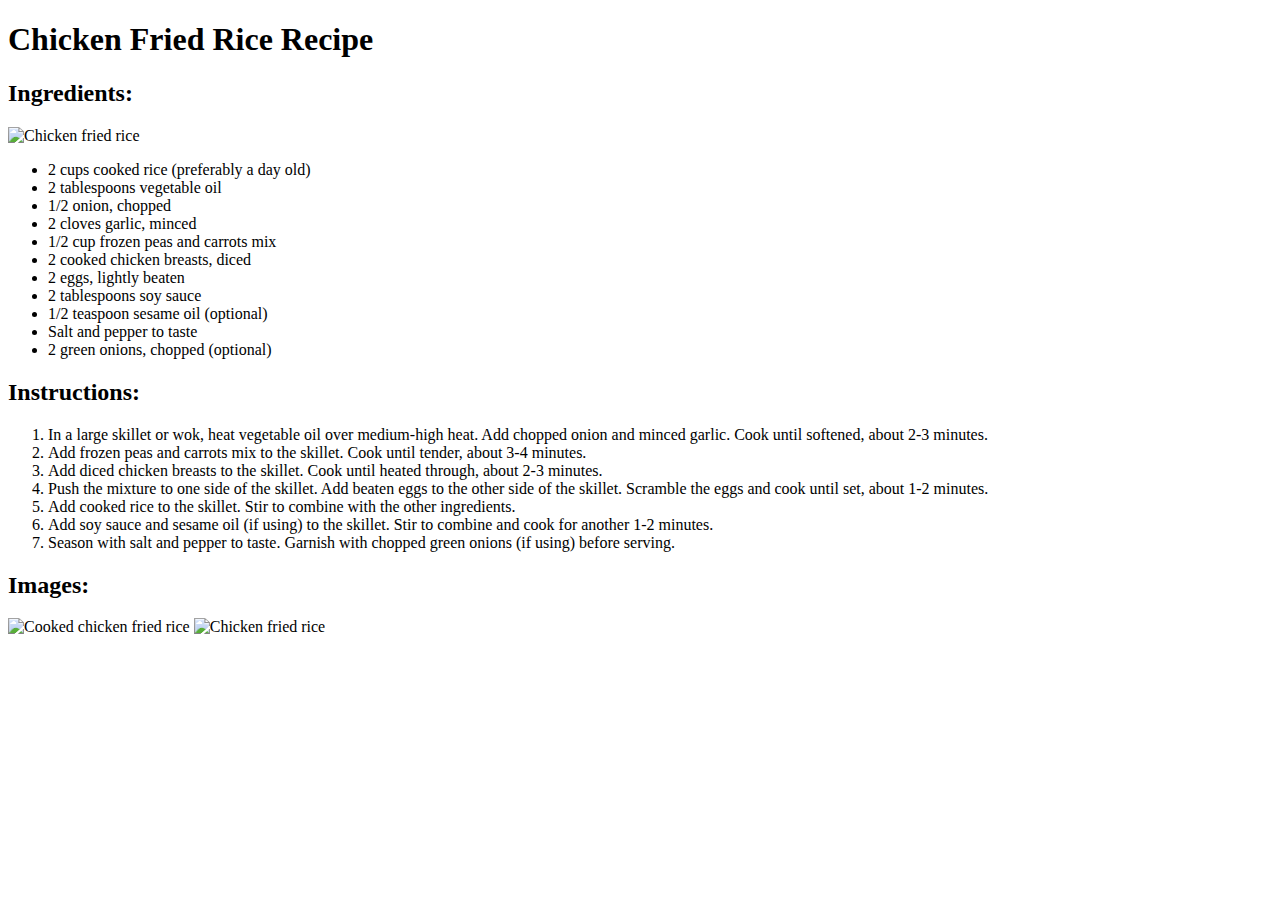
==== Chapter-1-Introduction to HTML and CSS/Exercises/exercise1.html @ 875f95c6 "exercise1.html" ====
<!DOCTYPE html>
<html lang="en">
<head>
    <meta charset="UTF-8">
    <meta name="viewport" content="width=device-width, initial-scale=1.0">
    <title>Chicken Fried Rice Recipe</title>
</head>
<body>
    <header>
        <h1>Chicken Fried Rice Recipe</h1>
    </header>
    <section>
        <h2>Ingredients:</h2>
        <img src="https://images.pexels.com/photos/12916864/pexels-photo-12916864.jpeg" alt="Chicken fried rice" width="400" height="300">
        <ul>
            <li>2 cups cooked rice (preferably a day old)</li>
            <li>2 tablespoons vegetable oil</li>
            <li>1/2 onion, chopped</li>
            <li>2 cloves garlic, minced</li>
            <li>1/2 cup frozen peas and carrots mix</li>
            <li>2 cooked chicken breasts, diced</li>
            <li>2 eggs, lightly beaten</li>
            <li>2 tablespoons soy sauce</li>
            <li>1/2 teaspoon sesame oil (optional)</li>
            <li>Salt and pepper to taste</li>
            <li>2 green onions, chopped (optional)</li>
        </ul>
    </section>
    <section>
        <h2>Instructions:</h2>
        <ol>
            <li>In a large skillet or wok, heat vegetable oil over medium-high heat. Add chopped onion and minced garlic. Cook until softened, about 2-3 minutes.</li>
            <li>Add frozen peas and carrots mix to the skillet. Cook until tender, about 3-4 minutes.</li>
            <li>Add diced chicken breasts to the skillet. Cook until heated through, about 2-3 minutes.</li>
            <li>Push the mixture to one side of the skillet. Add beaten eggs to the other side of the skillet. Scramble the eggs and cook until set, about 1-2 minutes.</li>
            <li>Add cooked rice to the skillet. Stir to combine with the other ingredients.</li>
            <li>Add soy sauce and sesame oil (if using) to the skillet. Stir to combine and cook for another 1-2 minutes.</li>
            <li>Season with salt and pepper to taste. Garnish with chopped green onions (if using) before serving.</li>
        </ol>
    </section>
    <section>
        <h2>Images:</h2>
        <div>
            <img src="https://images.pexels.com/photos/6066052/pexels-photo-6066052.jpeg" alt="Cooked chicken fried rice" width="400" height="300">
            <img src="https://images.pexels.com/photos/376464/pexels-photo-376464.jpeg" alt="Chicken fried rice" width="400" height="300">
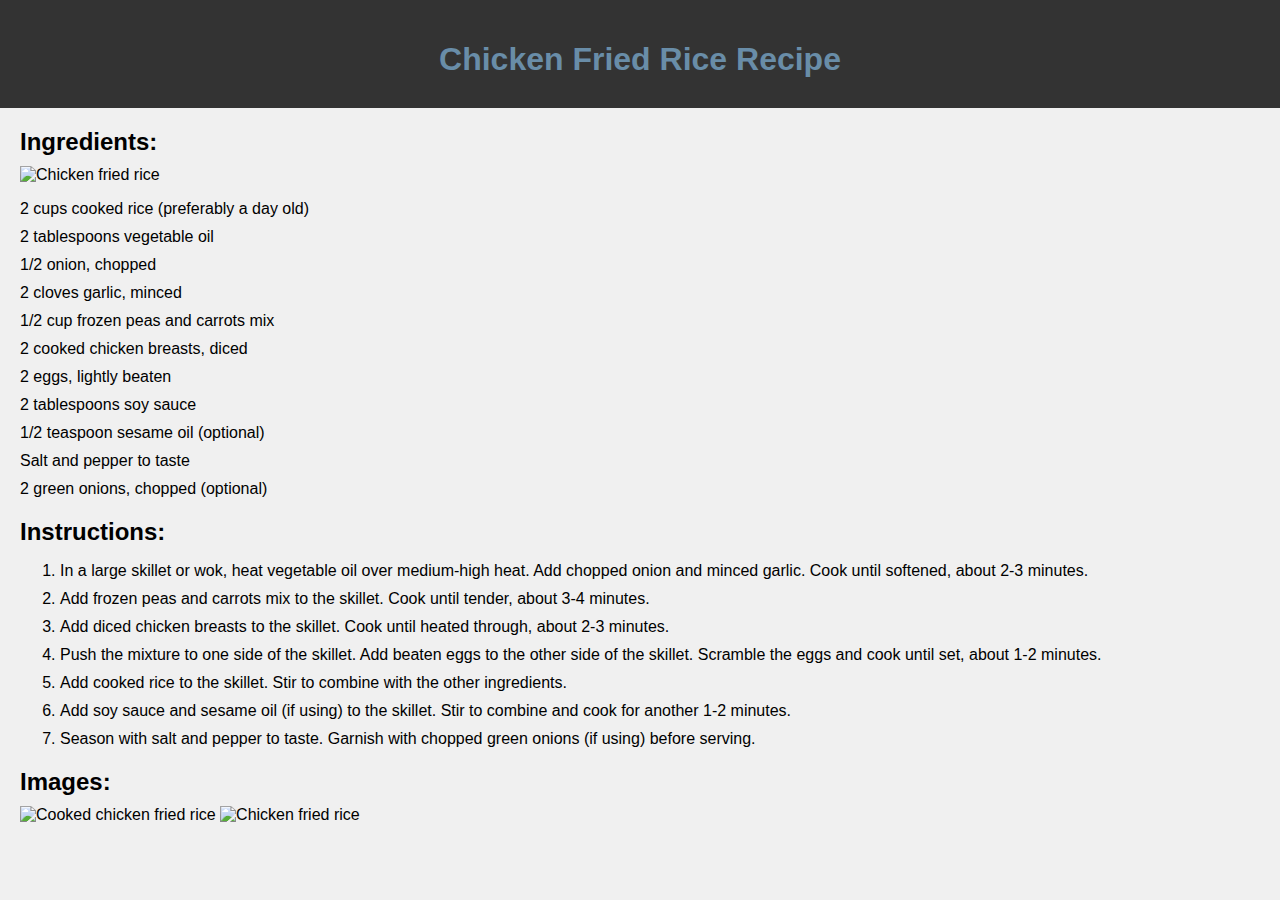
==== commit 4e3c14d3: "updated" ====
--- a/Chapter-1-Introduction to HTML and CSS/Exercises/exercise1.html
+++ b/Chapter-1-Introduction to HTML and CSS/Exercises/exercise1.html
@@ -3,6 +3,7 @@
 <head>
     <meta charset="UTF-8">
     <meta name="viewport" content="width=device-width, initial-scale=1.0">
+    <link rel="stylesheet" href="Stylesheet.css">
     <title>Chicken Fried Rice Recipe</title>
 </head>
 <body>
--- a/Chapter-1-Introduction to HTML and CSS/Exercises/Stylesheet.css
+++ b/Chapter-1-Introduction to HTML and CSS/Exercises/Stylesheet.css
@@ -0,0 +1,29 @@
+body {
+    font-family: Arial, sans-serif;
+    margin: 0;
+    padding: 0;
+    background-color: #f0f0f0;
+}
+header {
+    background-color: #333;
+    color: #698da8;
+    text-align: center;
+    padding: 20px 0;
+}
+h1, h2, h3 {
+    margin-bottom: 10px;
+}
+section {
+    margin: 20px;
+}
+ul {
+    list-style-type: none;
+    padding: 0;
+}
+li {
+    margin-bottom: 10px;
+}
+img {
+    max-width: 100%;
+    height: auto;
+}